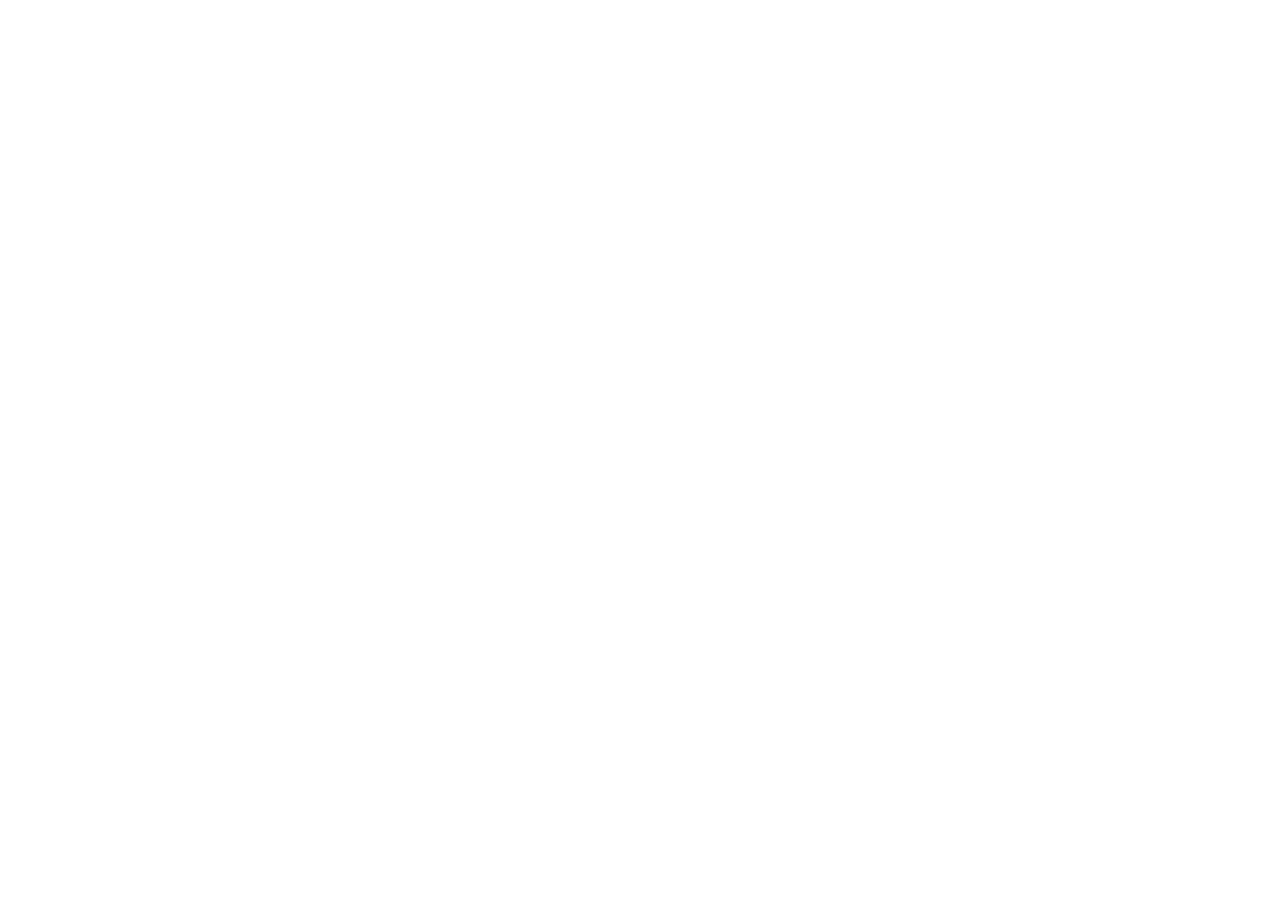
==== index.html @ 4520bd19 "set up blank initial files" ====
<!DOCTYPE html>
<html lang="en" ng-app="movieApp">
<head>
  <meta charset="UTF-8">
  <title>Movie Finder</title>
  
  <link rel="stylesheet" href="css/ng-animation.css">
  <link rel="stylesheet" href="https://maxcdn.bootstrapcdn.com/bootstrap/3.3.2/css/bootstrap.min.css">

  <link rel="stylesheet" href="css/style.css">
</head>
  <body class="full-image">
    <div class="container">
      
    </div>
  </body>
</html>
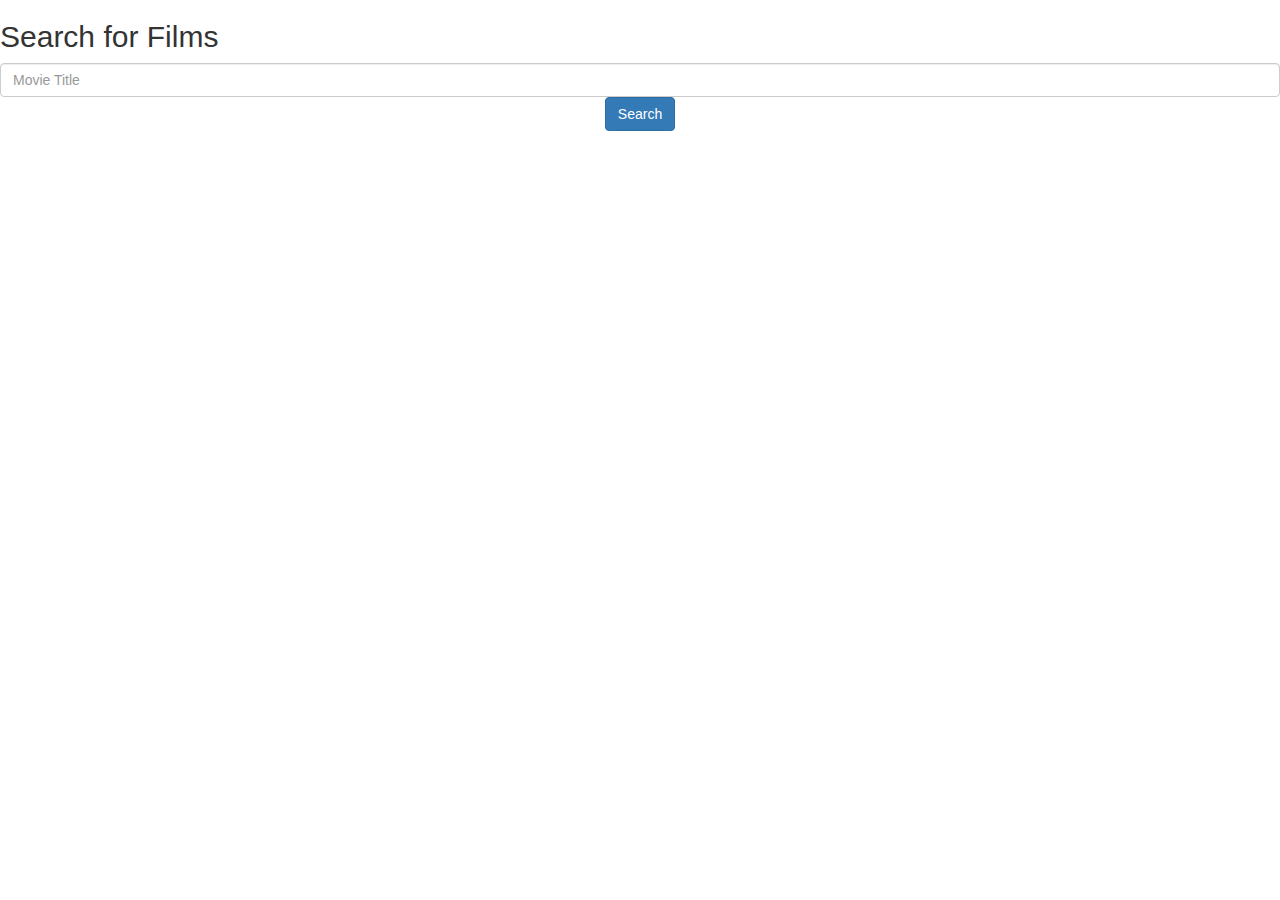
==== commit a52e0d0e: "add html base structure" ====
--- a/index.html
+++ b/index.html
@@ -10,8 +10,83 @@
   <link rel="stylesheet" href="css/style.css">
 </head>
   <body class="full-image">
-    <div class="container">
+    <div id="container">
+      <div id="search-input-box" class="border-radius">
+        <h2 class="txt-center">Search for Films</h2>
+        <div class="row">
+          <div class="col-sm-12">
+            <input id="movie-title" class="form-control" type="text" placeholder="Movie Title"/>
+        </div>
+        <div class="row">
+          <div class="col-sm-12 text-center">
+            <a id="movie-search-button" class="btn btn-primary margin-top-20">Search</a>
+        </div>
+      </div> 
+    </div><!-- end of first container -->
+    <div id="movie-card-container">
       
+      <div class="movie-card border-radius margin-top-20" style="display:none;">
+        <div class="row">
+          <div class="col-sm-4">
+              <img src="#"/>
+          </div>
+          <div class="col-sm-8">
+            <h3>Movie title: angluar here</h3>
+            <div class="row margin-top-20">
+              <div class="col-sm-4">
+                <strong>Year: </strong>
+              </div>
+              <div class="col-sm-4">
+                <strong>Rated: </strong>
+              </div>
+              <div class="col-sm-4">
+                <strong>Released: </strong>
+              </div>
+            </div>
+        
+            <div class="row margin-top-20">
+              <div class="col-sm-4">
+                <strong>Runtime: </strong>
+              </div>
+              <div class="col-sm-4">
+                <strong>Genre: </strong>
+              </div>
+              <div class="col-sm-4">
+                <strong>Director: </strong>
+              </div>
+            </div>
+          
+            <div class="row margin-top-20">
+              <div class="col-sm-12">
+                <strong>Actors: </strong>
+              </div>
+            </div>
+            
+            <div class="row margin-top-20">
+              <div class="col-sm-12">
+                <strong>Plot: </strong>
+              </div>
+            </div>
+
+          </div>
+        </div>
+      </div>
+  
+
     </div>
+
+
+<!--scripts -->
+<!--jQuery first-->
+<script src="http://code.jquery.com/jquery-2.1.3.min.js"></script>
+<!-- angular cdn -->
+<script src="https://ajax.googleapis.com/ajax/libs/angularjs/1.3.15/angular.min.js"></script>
+
+<!-- bootstrap JavaScript -->
+<script src="https://maxcdn.bootstrapcdn.com/bootstrap/3.3.2/js/bootstrap.min.js"></script>
+<script src="https://code.angularjs.org/1.3.15/angular-animate.min.js"></script>
+<script src="js/app.js"></script>
+
+
   </body>
 </html>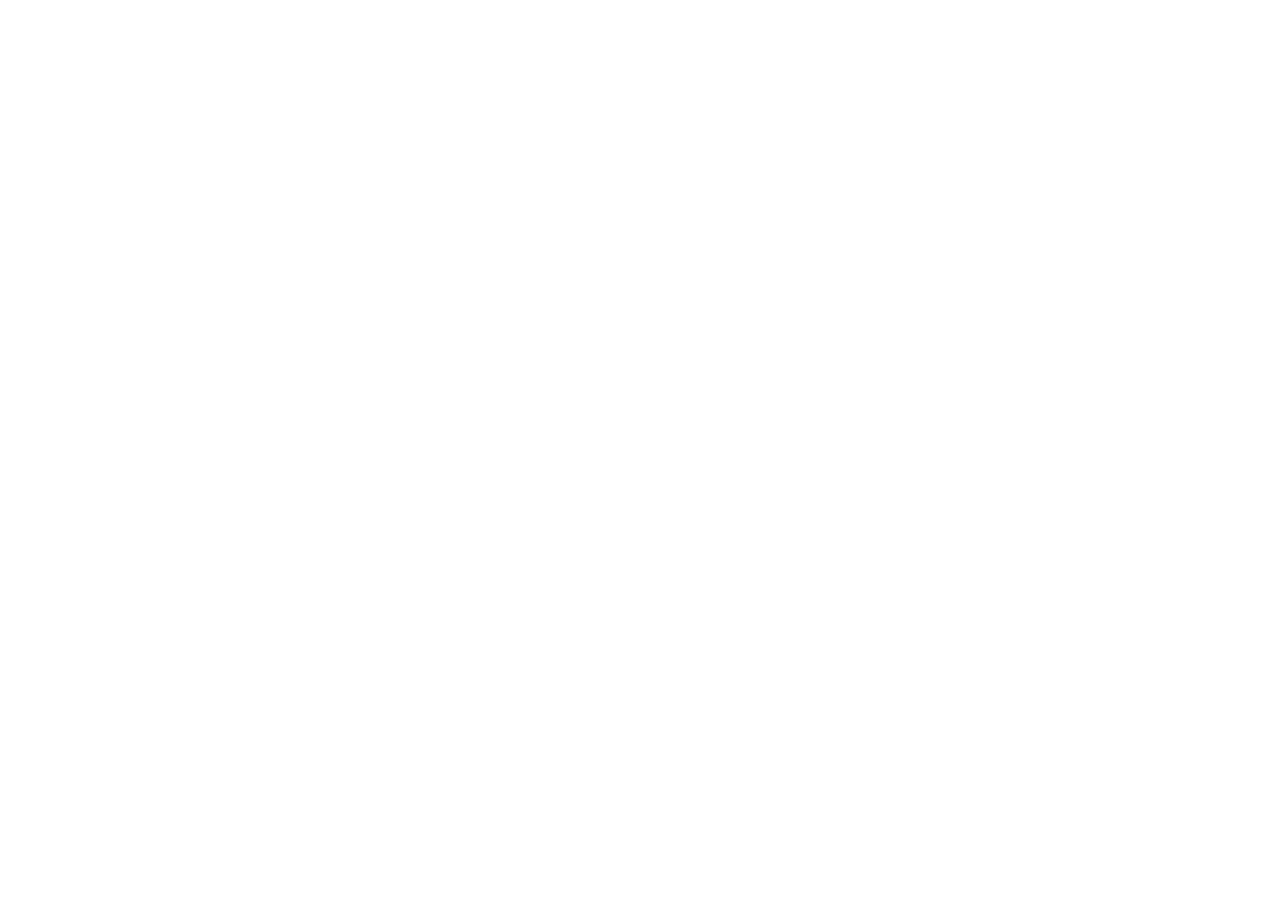
==== commit 13aabf36: "add directive and controller to make get call; move html into directives template" ====
--- a/index.html
+++ b/index.html
@@ -1,80 +1,16 @@
 <!DOCTYPE html>
-<html lang="en" ng-app="movieApp">
+<html lang="en" ng-app="movieSearchApp">
 <head>
   <meta charset="UTF-8">
   <title>Movie Finder</title>
   
-  <link rel="stylesheet" href="css/ng-animation.css">
+  <link rel="stylesheet" href="css/ng-animate.css">
   <link rel="stylesheet" href="https://maxcdn.bootstrapcdn.com/bootstrap/3.3.2/css/bootstrap.min.css">
 
   <link rel="stylesheet" href="css/style.css">
 </head>
-  <body class="full-image">
-    <div id="container">
-      <div id="search-input-box" class="border-radius">
-        <h2 class="txt-center">Search for Films</h2>
-        <div class="row">
-          <div class="col-sm-12">
-            <input id="movie-title" class="form-control" type="text" placeholder="Movie Title"/>
-        </div>
-        <div class="row">
-          <div class="col-sm-12 text-center">
-            <a id="movie-search-button" class="btn btn-primary margin-top-20">Search</a>
-        </div>
-      </div> 
-    </div><!-- end of first container -->
-    <div id="movie-card-container">
-      
-      <div class="movie-card border-radius margin-top-20" style="display:none;">
-        <div class="row">
-          <div class="col-sm-4">
-              <img src="#"/>
-          </div>
-          <div class="col-sm-8">
-            <h3>Movie title: angluar here</h3>
-            <div class="row margin-top-20">
-              <div class="col-sm-4">
-                <strong>Year: </strong>
-              </div>
-              <div class="col-sm-4">
-                <strong>Rated: </strong>
-              </div>
-              <div class="col-sm-4">
-                <strong>Released: </strong>
-              </div>
-            </div>
-        
-            <div class="row margin-top-20">
-              <div class="col-sm-4">
-                <strong>Runtime: </strong>
-              </div>
-              <div class="col-sm-4">
-                <strong>Genre: </strong>
-              </div>
-              <div class="col-sm-4">
-                <strong>Director: </strong>
-              </div>
-            </div>
-          
-            <div class="row margin-top-20">
-              <div class="col-sm-12">
-                <strong>Actors: </strong>
-              </div>
-            </div>
-            
-            <div class="row margin-top-20">
-              <div class="col-sm-12">
-                <strong>Plot: </strong>
-              </div>
-            </div>
-
-          </div>
-        </div>
-      </div>
-  
-
-    </div>
-
+  <body class="full-image" >
+    <movie-search></movie-search>
 
 <!--scripts -->
 <!--jQuery first-->
--- a/css/style.css
+++ b/css/style.css
@@ -0,0 +1,46 @@
+body.full-background {
+  background: url(#);
+  background-size: auto;
+}
+
+.txt-center {
+  text-align: center;
+}
+
+#search-input-box {
+  position: absolute;
+  top:50%;
+  left:50%;
+  margin-left: -300px;
+  margin-right: -100px;
+  width:600px;
+  height:200px;
+  padding:20px;
+  background-color: #ebebeb;
+}
+
+#movie-search-button-disabled {
+  display:none;
+}
+
+.movie-card {
+  width:800px;
+  padding:20px;
+  background-color:#EBEBEB;
+  margin:0 auto 0 auto;
+}
+
+.margin-top-20 {
+  margin-top:20px;
+}
+
+.border-radius {
+  border-radius:5px;
+}
+.txt-right {
+  text-align: right;
+}
+.movie-poster {
+  max-height:350px;
+}
+
